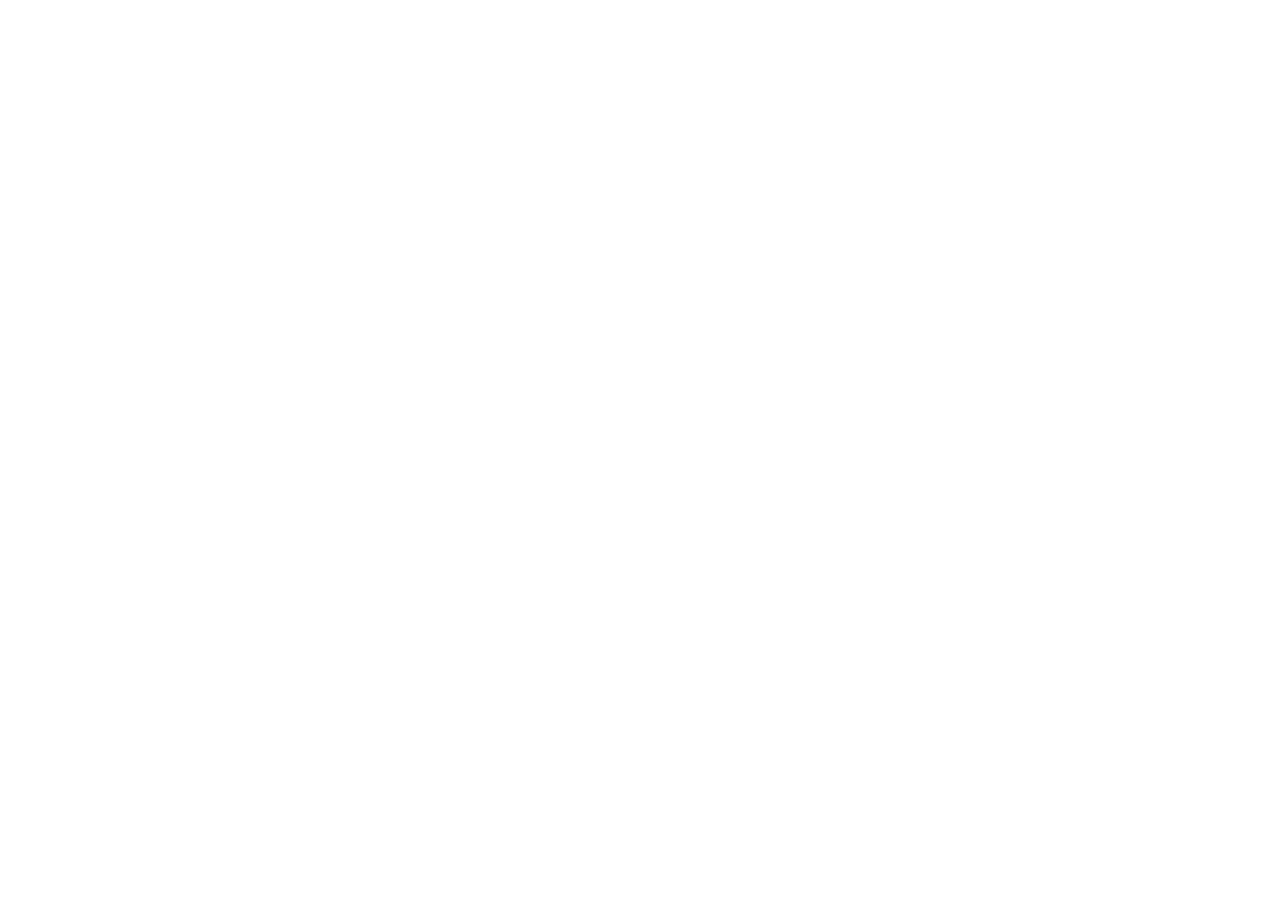
==== approval.html @ d75fb19b "Updated HTML" ====
<!DOCTYPE html>
<html lang="en">
<head>
    <meta charset="UTF-8">
    <title>Loan Approval</title>
</head>
<body>
<div class="wrapper">
    <div class="nav"></div>
<script src="https://code.jquery.com/jquery-3.5.1.min.js"
        integrity="sha256-9/aliU8dGd2tb6OSsuzixeV4y/faTqgFtohetphbbj0=" crossorigin="anonymous"></script>
<script src="loans.js"></script>
</div>
</body>
</html>
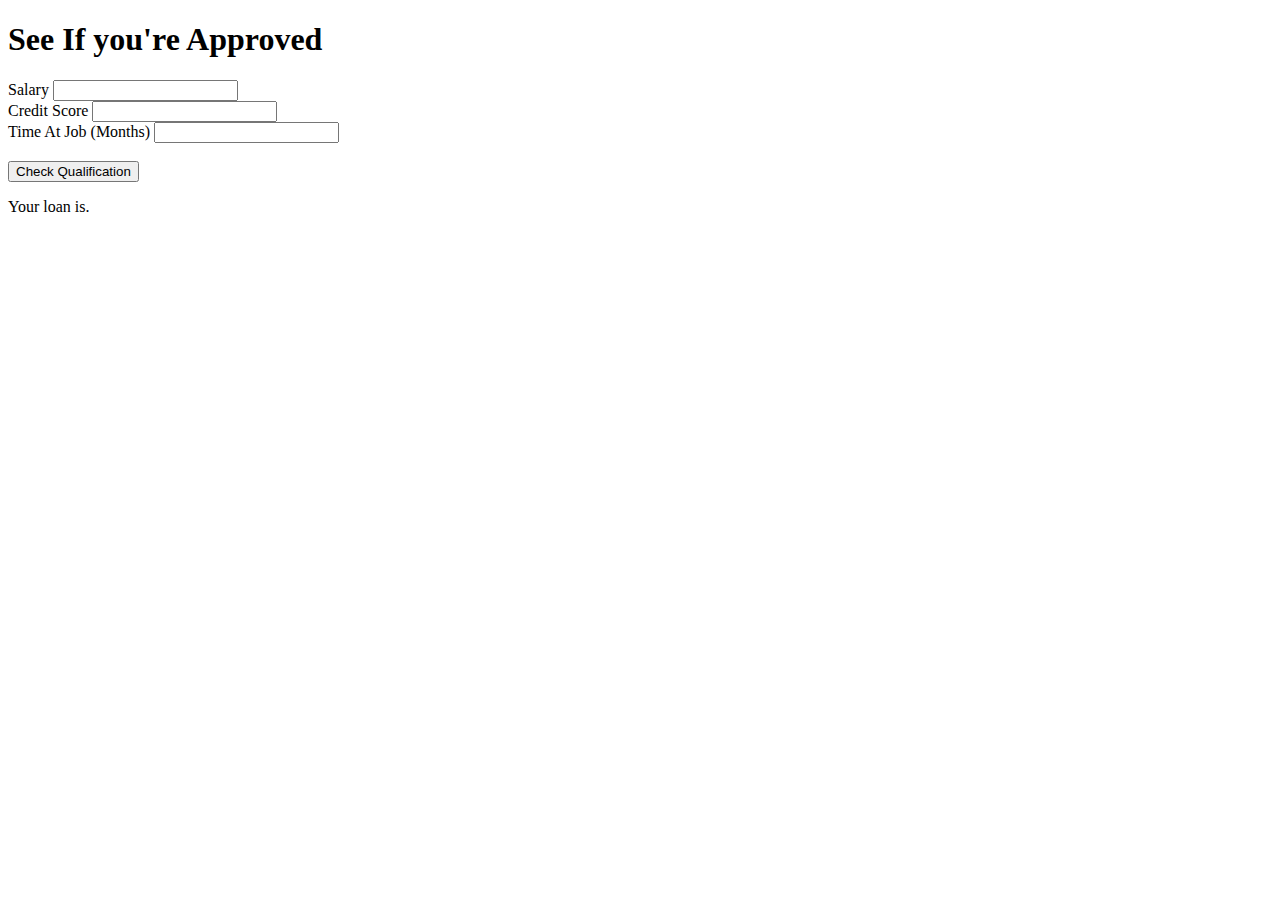
==== commit 615d6ed9: "Updated HTML" ====
--- a/approval.html
+++ b/approval.html
@@ -7,6 +7,20 @@
 <body>
 <div class="wrapper">
     <div class="nav"></div>
+    <h1>See If you're Approved</h1>
+    <form>
+        <label for="salary">Salary</label>
+        <input type="number" name="salary" id="salary">
+        <br>
+        <label for="creditScore">Credit Score</label>
+        <input type="number" name="creditScore" id="creditScore">
+        <br>
+        <label for="jobTime">Time At Job (Months)</label>
+        <input type="number" name="jobTime" id="jobTime">
+    </form>
+    <br>
+    <button id="checkLoan">Check Qualification</button>
+    <p class="output">Your loan is<span id="loanStatus">.</span> </p>
 <script src="https://code.jquery.com/jquery-3.5.1.min.js"
         integrity="sha256-9/aliU8dGd2tb6OSsuzixeV4y/faTqgFtohetphbbj0=" crossorigin="anonymous"></script>
 <script src="loans.js"></script>
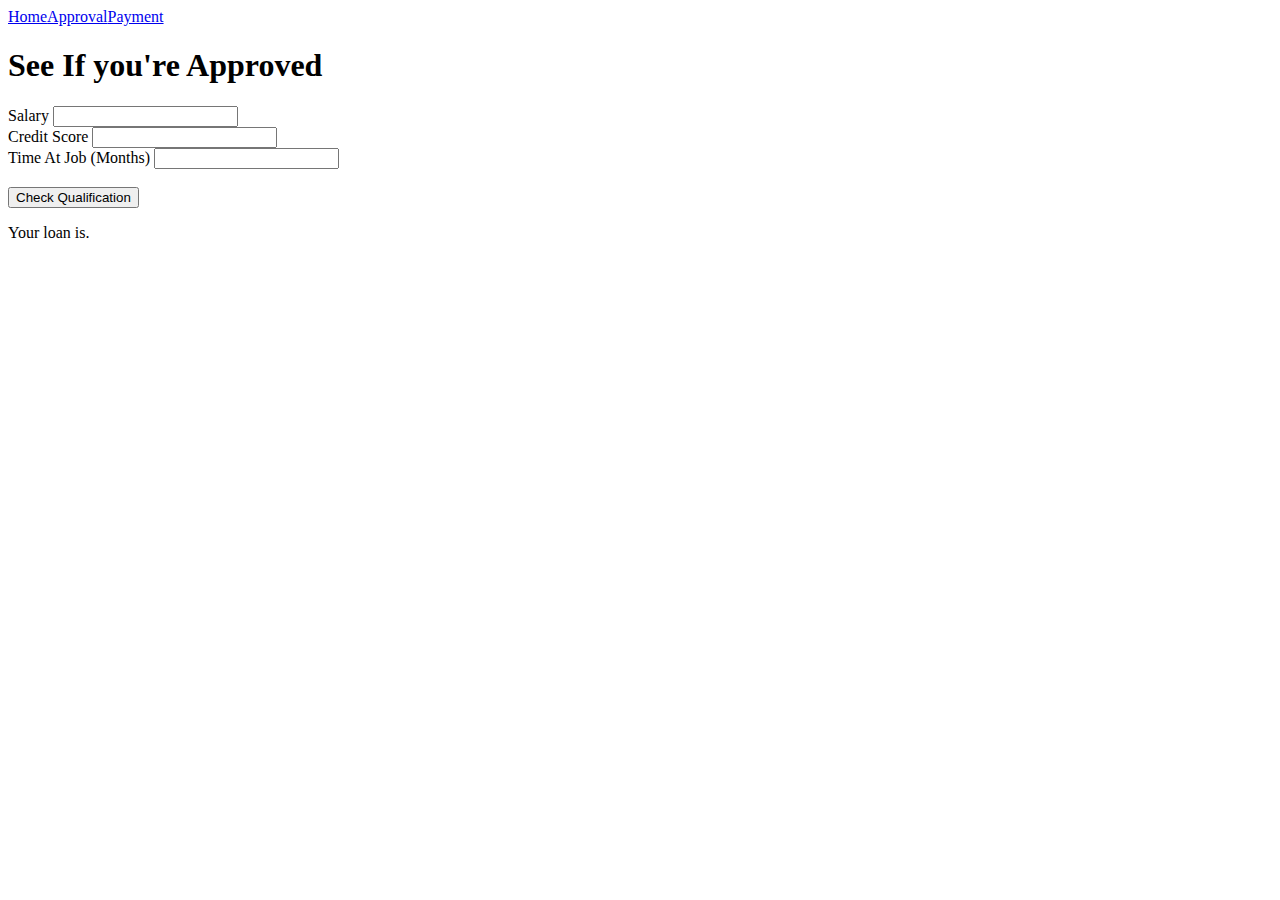
==== commit 9e48d072: "Updated HTML" ====
--- a/approval.html
+++ b/approval.html
@@ -2,11 +2,12 @@
 <html lang="en">
 <head>
     <meta charset="UTF-8">
+    <link rel="stylesheet" type="text/css" href="loan.css">
     <title>Loan Approval</title>
 </head>
 <body>
 <div class="wrapper">
-    <div class="nav"></div>
+    <div class="nav"><a href="index.html">Home</a><a href="approval.html">Approval</a><a href="calculator.html">Payment</a> </div>
     <h1>See If you're Approved</h1>
     <form>
         <label for="salary">Salary</label>
--- a/loan.css
+++ b/loan.css
@@ -0,0 +1,3 @@
+.wrapper {
+    width: 95%;
+}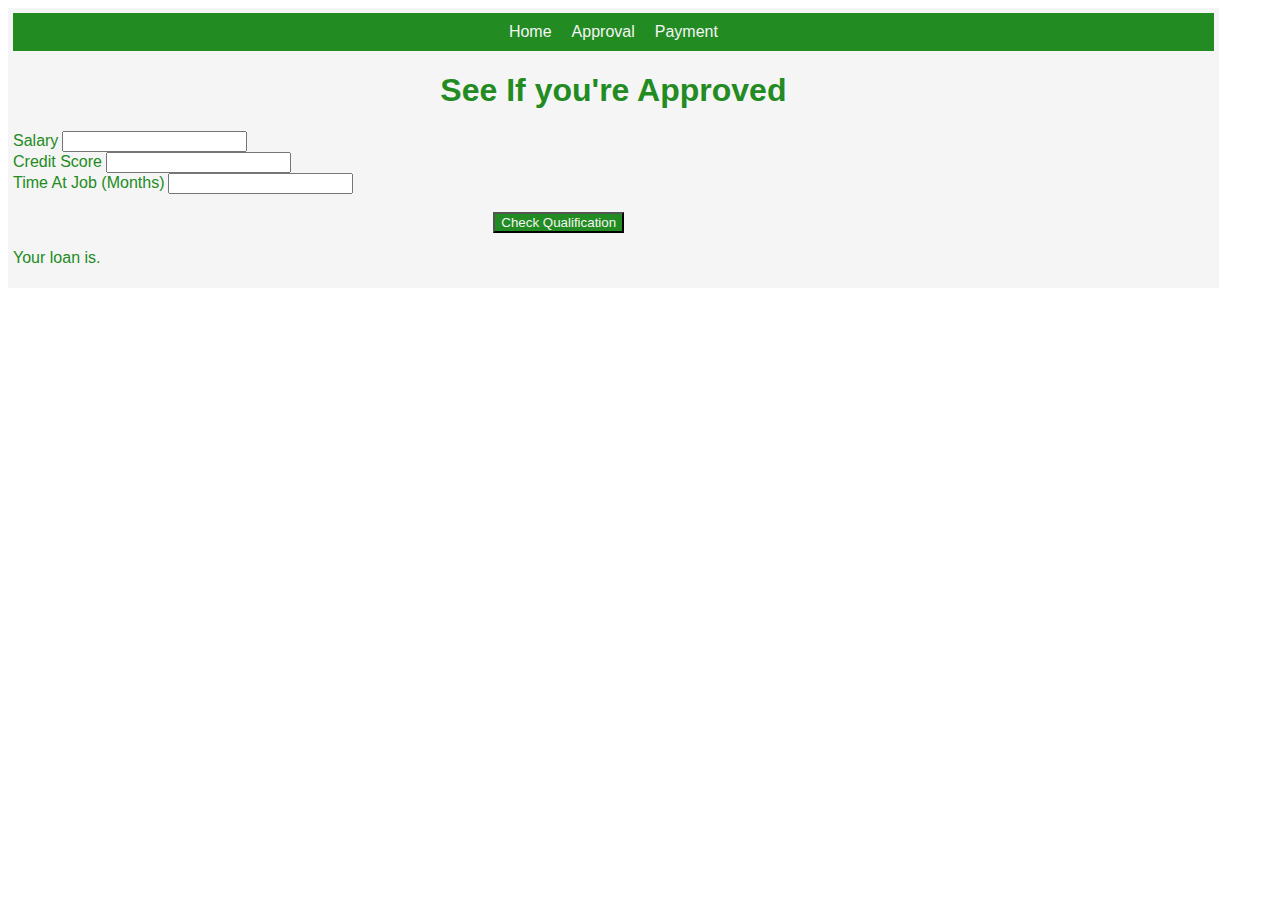
==== commit 364d38a3: "Updated HTML,CSS and JS" ====
--- a/approval.html
+++ b/approval.html
@@ -9,7 +9,7 @@
 <div class="wrapper">
     <div class="nav"><a href="index.html">Home</a><a href="approval.html">Approval</a><a href="calculator.html">Payment</a> </div>
     <h1>See If you're Approved</h1>
-    <form>
+    <form name="loanForm">
         <label for="salary">Salary</label>
         <input type="number" name="salary" id="salary">
         <br>
--- a/loan.css
+++ b/loan.css
@@ -1,3 +1,50 @@
 .wrapper {
     width: 95%;
-}+    background-color: whitesmoke;
+    padding: 5px;
+}
+.nav {
+    background-color: forestgreen;
+    color: whitesmoke;
+    text-align: center;
+    padding: 10px 0;
+}
+.nav a{
+    font-family: sans-serif;
+    color: whitesmoke;
+    text-align: center;
+    padding: 10px;
+    text-decoration: none;
+}
+h1, h2, h3 {
+    font-family: sans-serif;
+    color: forestgreen;
+    text-align: center;
+}
+label, p {
+    font-family: sans-serif;
+    color: forestgreen;
+}
+button {
+    margin-left: 40%;
+    margin-right: 40%;
+    text-align: center;
+    background-color: forestgreen;
+    color: whitesmoke;
+    font-family: sans-serif;
+}
+button a{
+    text-decoration: none;
+    color: whitesmoke;
+}
+.leftCol {float: left;
+    width: 46%;
+padding: 5px;
+margin-left: auto;
+margin-right: auto;}
+.rightCol {float: right;
+    width: 46%;
+padding: 5px;
+margin-left: auto;
+margin-right: auto;}
+.clear {clear: both;}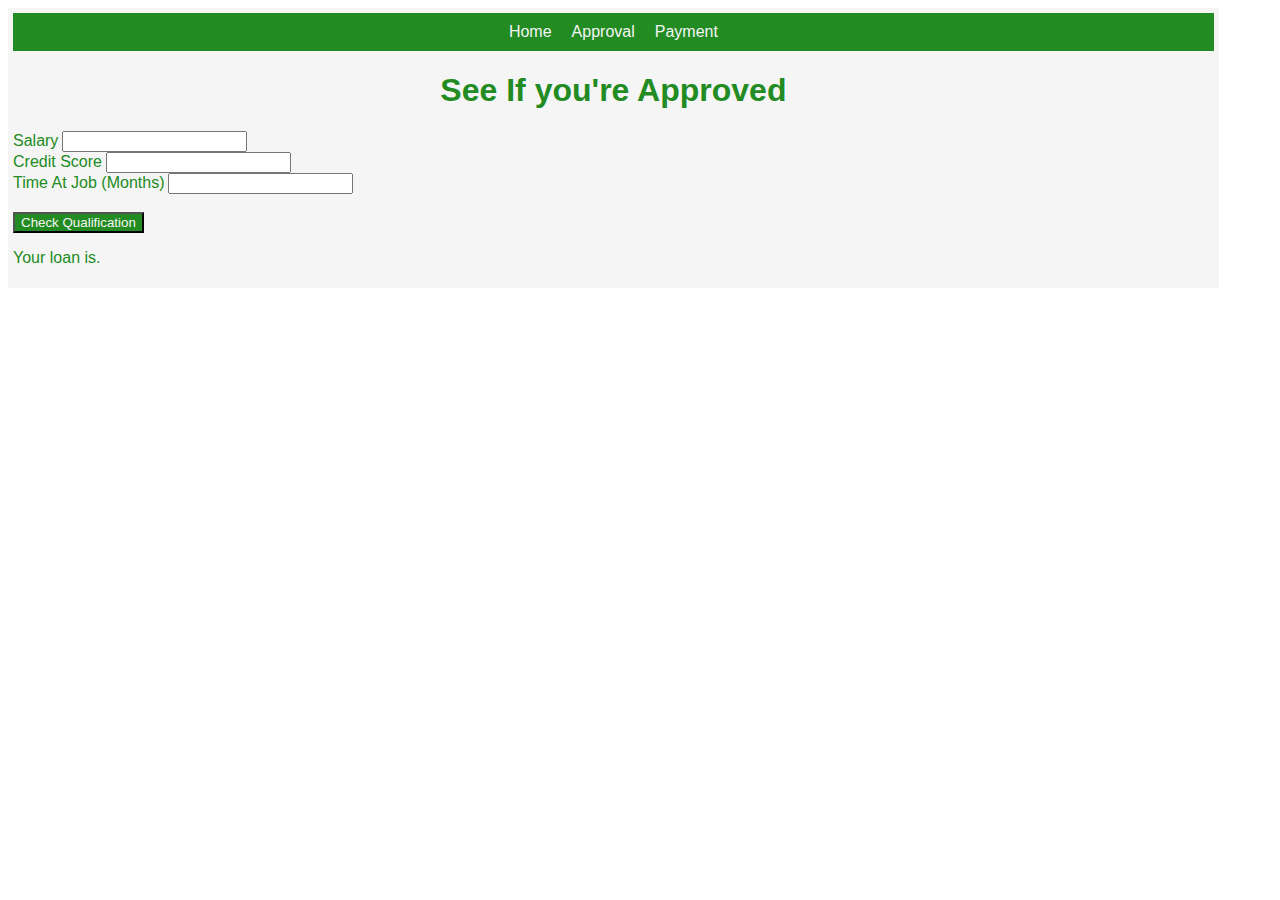
==== commit ff6a9cfa: "Updated HTML,CSS and JS" ====
--- a/approval.html
+++ b/approval.html
@@ -9,7 +9,7 @@
 <div class="wrapper">
     <div class="nav"><a href="index.html">Home</a><a href="approval.html">Approval</a><a href="calculator.html">Payment</a> </div>
     <h1>See If you're Approved</h1>
-    <form name="loanForm">
+    <form id="loanForm">
         <label for="salary">Salary</label>
         <input type="number" name="salary" id="salary">
         <br>
--- a/loan.css
+++ b/loan.css
@@ -26,8 +26,6 @@
     color: forestgreen;
 }
 button {
-    margin-left: 40%;
-    margin-right: 40%;
     text-align: center;
     background-color: forestgreen;
     color: whitesmoke;
@@ -36,6 +34,28 @@
 button a{
     text-decoration: none;
     color: whitesmoke;
+}
+.button {
+    margin-left: 40%;
+    margin-right: 40%;
+    text-align: center;
+    background-color: forestgreen;
+    color: whitesmoke;
+    font-family: sans-serif;
+    text-decoration: none;
+    display: block;
+}
+. button a{
+    display: block;
+    text-decoration: none;
+    color: whitesmoke;
+}
+#checkLoan {
+    text-align: center;
+    background-color: forestgreen;
+    color: whitesmoke;
+    font-family: sans-serif;
+    text-decoration: none;
 }
 .leftCol {float: left;
     width: 46%;
@@ -47,4 +67,5 @@
 padding: 5px;
 margin-left: auto;
 margin-right: auto;}
-.clear {clear: both;}+.clear {clear: both;}
+footer {background-color: forestgreen;}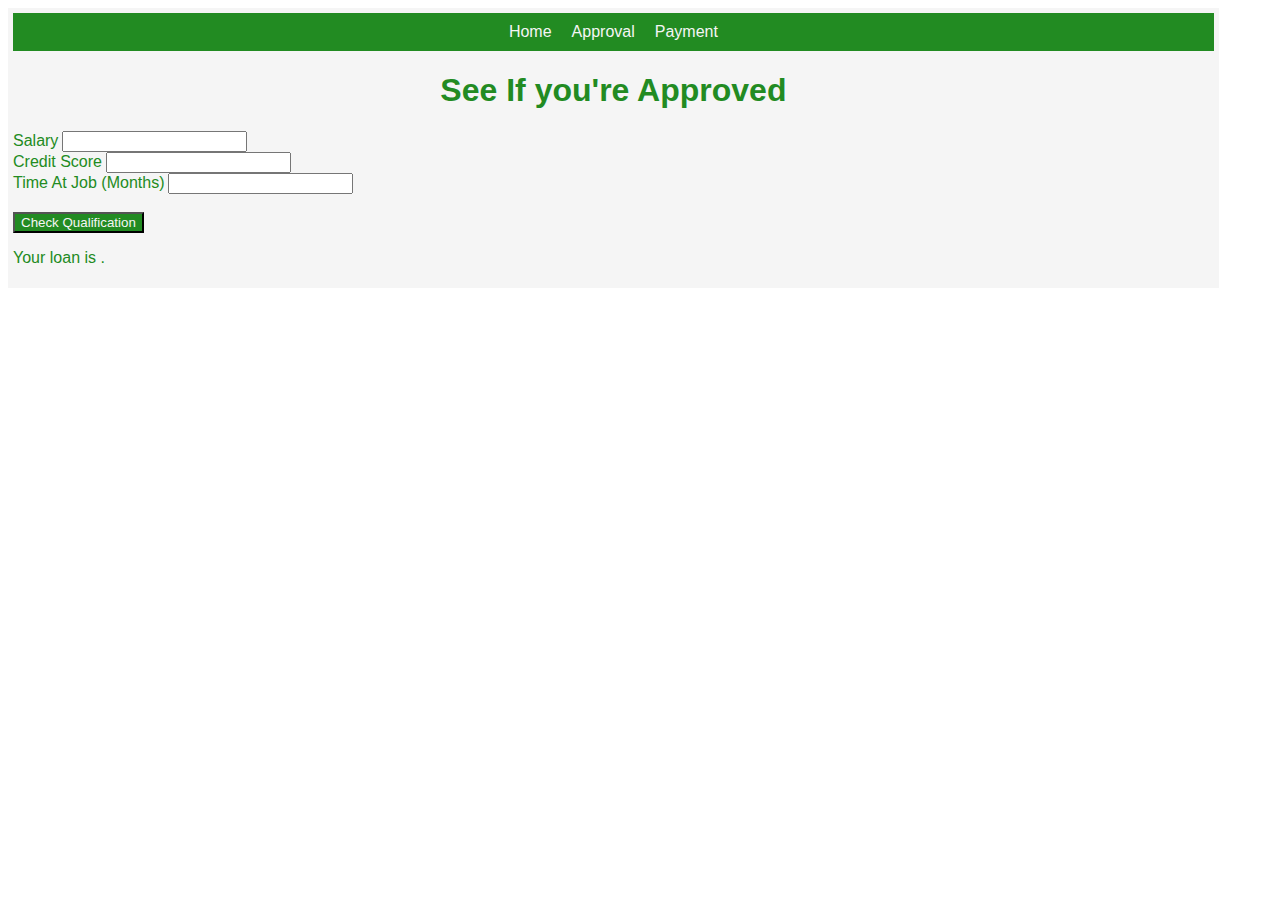
==== commit 1d583d5b: "Updated HTML,CSS and JS" ====
--- a/approval.html
+++ b/approval.html
@@ -21,7 +21,7 @@
     </form>
     <br>
     <button id="checkLoan">Check Qualification</button>
-    <p class="output">Your loan is<span id="loanStatus">.</span> </p>
+    <p class="output">Your loan is <span id="loanStatus">.</span> </p>
 <script src="https://code.jquery.com/jquery-3.5.1.min.js"
         integrity="sha256-9/aliU8dGd2tb6OSsuzixeV4y/faTqgFtohetphbbj0=" crossorigin="anonymous"></script>
 <script src="loans.js"></script>
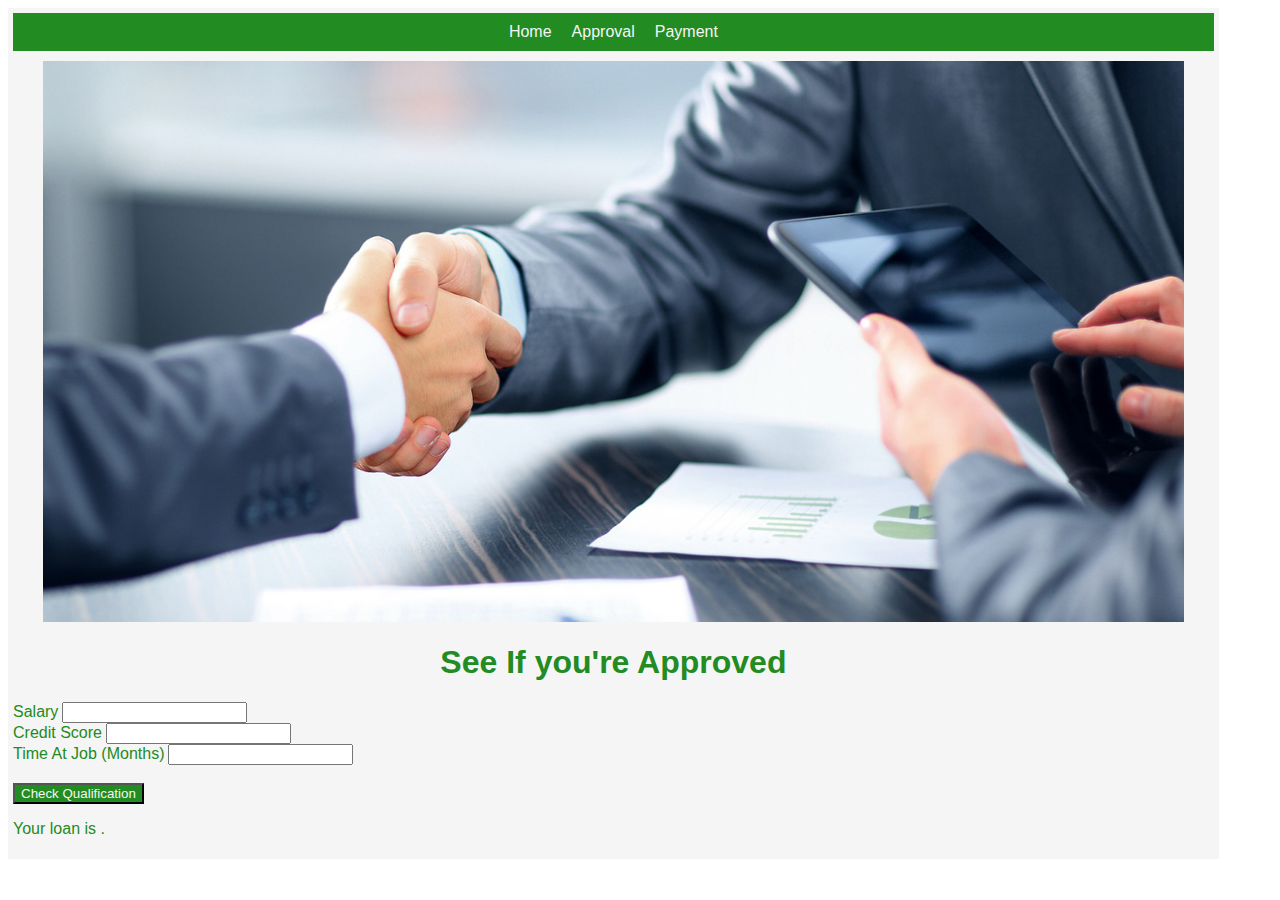
==== commit b183c90a: "Updated HTML,CSS and JS" ====
--- a/approval.html
+++ b/approval.html
@@ -8,6 +8,7 @@
 <body>
 <div class="wrapper">
     <div class="nav"><a href="index.html">Home</a><a href="approval.html">Approval</a><a href="calculator.html">Payment</a> </div>
+    <div class="banner"><img src="banner_2.jpg" alt="Check to see if you will be approved!"></div>
     <h1>See If you're Approved</h1>
     <form id="loanForm">
         <label for="salary">Salary</label>
--- a/loan.css
+++ b/loan.css
@@ -2,6 +2,7 @@
     width: 95%;
     background-color: whitesmoke;
     padding: 5px;
+    margin: 0;
 }
 .nav {
     background-color: forestgreen;
@@ -16,6 +17,9 @@
     padding: 10px;
     text-decoration: none;
 }
+.banner img{width: 95%;
+    margin: 10px auto;
+    display: block;}
 h1, h2, h3 {
     font-family: sans-serif;
     color: forestgreen;
@@ -57,6 +61,7 @@
     font-family: sans-serif;
     text-decoration: none;
 }
+
 .leftCol {float: left;
     width: 46%;
 padding: 5px;
